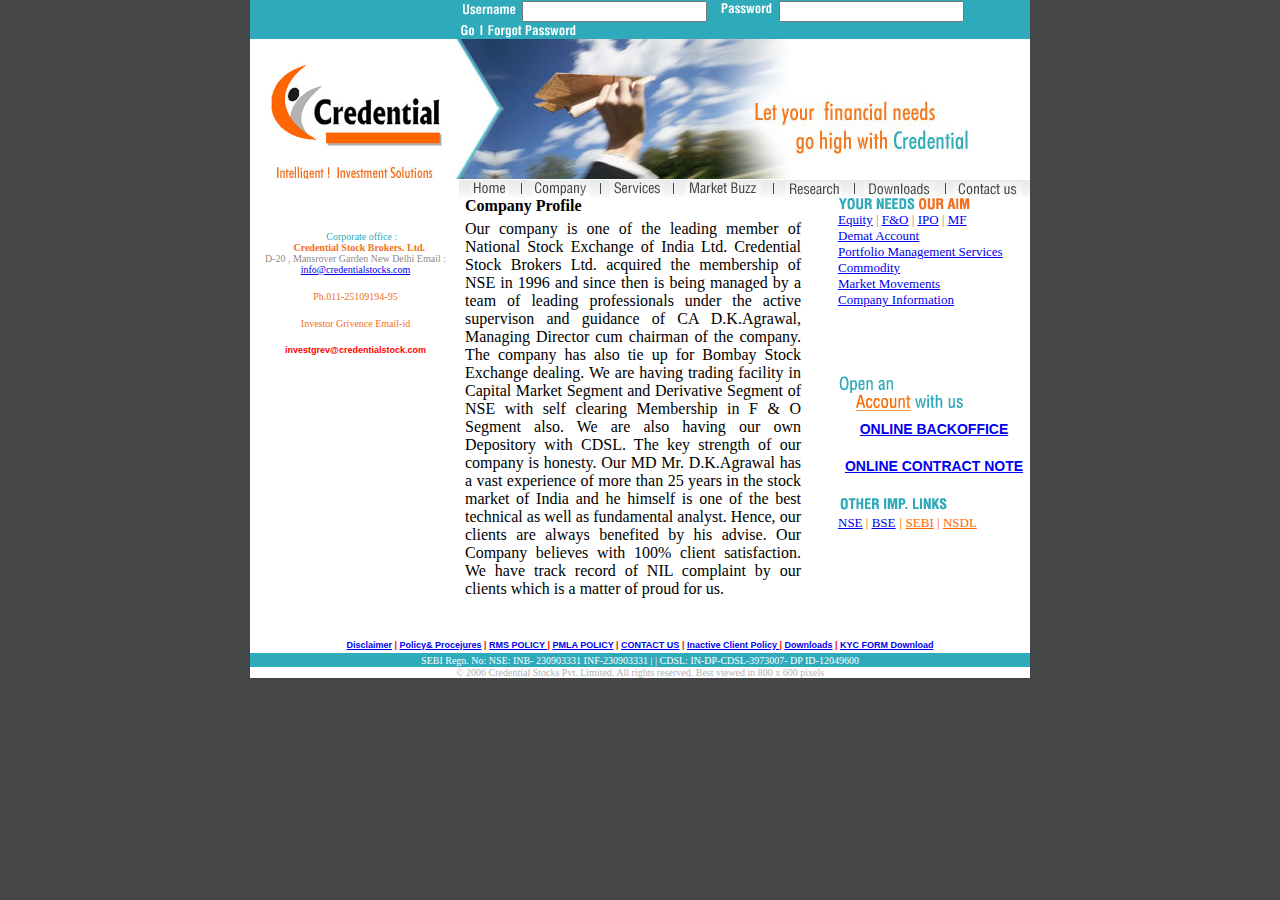
==== index.html @ 5ee82a88 "Adding WebSite Data" ====
<!DOCTYPE HTML PUBLIC "-//W3C//DTD HTML 4.01 Transitional//EN">
<html>
<head>
<title>Welcome to Credential Stock Brokers  Ltd.</title>
<meta http-equiv="Content-Type" content="text/html; charset=ISO-8859-1">
<link rel="stylesheet" href="/style" type="text/css">
<script language="JavaScript">
<!--
function MM_preloadImages() { //v3.0
  var d=document; if(d.images){ if(!d.MM_p) d.MM_p=new Array();
    var i,j=d.MM_p.length,a=MM_preloadImages.arguments; for(i=0; i<a.length; i++)
    if (a[i].indexOf("#")!=0){ d.MM_p[j]=new Image; d.MM_p[j++].src=a[i];}}
}

function MM_swapImgRestore() { //v3.0
  var i,x,a=document.MM_sr; for(i=0;a&&i<a.length&&(x=a[i])&&x.oSrc;i++) x.src=x.oSrc;
}

function MM_swapImage() { //v3.0
  var i,j=0,x,a=MM_swapImage.arguments; document.MM_sr=new Array; for(i=0;i<(a.length-2);i+=3)
   if ((x=MM_findObj(a[i]))!=null){document.MM_sr[j++]=x; if(!x.oSrc) x.oSrc=x.src; x.src=a[i+2];}
}

function MM_findObj(n, d) { //v4.01
  var p,i,x;  if(!d) d=document; if((p=n.indexOf("?"))>0&&parent.frames.length) {
    d=parent.frames[n.substring(p+1)].document; n=n.substring(0,p);}
  if(!(x=d[n])&&d.all) x=d.all[n]; for (i=0;!x&&i<d.forms.length;i++) x=d.forms[i][n];
  for(i=0;!x&&d.layers&&i<d.layers.length;i++) x=MM_findObj(n,d.layers[i].document);
  if(!x && d.getElementById) x=d.getElementById(n); return x;
}
//-->
</script>
<style type="text/css">
<!--
.style2 {
	font-family: Arial, Helvetica, sans-serif;
	font-size: 9px;
	font-weight: bold;
	color: #FF0000;
}
.style5 {font-family: Arial, Helvetica, sans-serif; font-size: 14px; font-weight: bold; color: #FF0000; }
-->
</style>
</head>

<body bgcolor="#454747" topmargin="0" leftmargin="0" rightmargin="0" bottommargin="0" onLoad="MM_preloadImages('/images/home_2.gif','/images/company_2.gif','/images/services_2.gif','/images/market_2.gif','/images/research_2.gif','/images/downloads_2.gif','/images/contact_2.gif')"><table width="780" align="center" border="0" cellpadding="0" cellspacing="0">
  <tbody><tr>
    <td>
      <form name="form1" method="post" action="">
      </form>
      <table width="780" bgcolor="2FAABA" border="0" cellpadding="0" cellspacing="0">
        <tbody><tr>
          <td width="210">&nbsp;</td>
          <td width="570" bgcolor="2FAABA"> <img src="/images/username.gif" height="15" width="58">
<input name="textfield" class="textbox" type="text">
            &nbsp;&nbsp;<img src="/images/password.gif" height="16" width="56"> 
            <input name="textfield2" class="textbox" type="text">
            &nbsp; <img src="/images/forgotpass.gif" usemap="#Map" height="17" width="118" border="0"></td>
        </tr>
      </tbody></table>
    </td>
  </tr>
</tbody></table>
<table width="780" align="center" border="0" cellpadding="0" cellspacing="0">
  <tbody><tr>
    <td>
      <div align="center"><img src="/images/banner.jpg" height="140" width="780"></div>
    </td>
  </tr>
</tbody></table>
<table width="780" align="center" bgcolor="#FFFFFF" border="0" cellpadding="0" cellspacing="0">
  <tbody><tr>
    <td width="209" bgcolor="#FFFFFF">&nbsp;</td>
    <td width="571">
      <table width="571" background="/images/but_gra.gif" border="0" cellpadding="0" cellspacing="0">
        <tbody><tr>
          <td width="62"> 
            <div align="center"><img src="/images/home_1.gif" name="Image1" onmouseout="MM_swapImgRestore()" onmouseover="MM_swapImage('Image1','','/images/home_2.gif',1)" usemap="#Image1Map" height="17" width="38" border="0"></div>
          </td>
          <td width="1"> 
            <div align="center"><img src="/images/divider.gif" height="15" width="1"></div>
          </td>
          <td width="77"> 
            <div align="center"><img src="/images/company_1.gif" name="Image2" onmouseout="MM_swapImgRestore()" onmouseover="MM_swapImage('Image2','','/images/company_2.gif',1)" usemap="#Image2Map" height="17" width="58" border="0"></div>
          </td>
          <td width="1"> 
            <div align="center"><img src="/images/divider.gif" height="15" width="1"></div>
          </td>
          <td width="72"> 
            <div align="center"><img src="/images/services_1.gif" name="Image3" onmouseout="MM_swapImgRestore()" onmouseover="MM_swapImage('Image3','','/images/services_2.gif',1)" usemap="#Image3Map" height="17" width="54" border="0"></div>
          </td>
          <td width="1"> 
            <div align="center"><img src="/images/divider.gif" height="15" width="1"></div>
          </td>
          <td width="98"> 
            <div align="center"><img src="/images/market_1.gif" name="Image4" onmouseout="MM_swapImgRestore()" onmouseover="MM_swapImage('Image4','','/images/market_2.gif',1)" usemap="#Image4Map" height="17" width="76" border="0"></div>
          </td>
          <td width="1">
            <div align="center"><img src="/images/divider.gif" height="15" width="1"></div>
          </td>
          <td width="80"> 
            <div align="center"><img src="/images/research_1.gif" name="Image5" onmouseout="MM_swapImgRestore()" onmouseover="MM_swapImage('Image5','','/images/research_2.gif',1)" usemap="#Image5Map" height="15" width="58" border="0"></div>
          </td>
          <td width="1"> 
            <div align="center"><img src="/images/divider.gif" height="15" width="1"></div>
          </td>
          <td width="89"> 
            <div align="center"><img src="/images/downloads_1.gif" name="Image6" onmouseout="MM_swapImgRestore()" onmouseover="MM_swapImage('Image6','','/images/downloads_2.gif',1)" usemap="#Image6Map" height="15" width="71" border="0"></div>
          </td>
          <td width="1"> 
            <div align="center"><img src="/images/divider.gif" height="15" width="1"></div>
          </td>
          <td width="84"> 
            <div align="center"><img src="/images/contact_1.gif" name="Image7" onmouseout="MM_swapImgRestore()" onmouseover="MM_swapImage('Image7','','/images/contact_2.gif',1)" usemap="#Image7Map" height="15" width="67" border="0"></div>
          </td>
        </tr>
      </tbody></table>
    </td>
  </tr>
</tbody></table>
<table width="780" align="center" border="0" cellpadding="0" cellspacing="0">
  <tbody><tr>
    <td>
      <table width="100%" bgcolor="#FFFFFF" border="0" cellpadding="0" cellspacing="0">
        <tbody><tr> 
          <td height="334" valign="top" width="211" align="left"> 
            <table width="100%" border="0" cellpadding="0" cellspacing="0">
              <tbody><tr> 
                <td valign="top">&nbsp;</td>
              </tr>
            </tbody></table>
            <p align="center"><font face="Verdana" size="1" color="#2FAABA"><span class="font">              &nbsp;&nbsp;
              &nbsp;&nbsp;Corporate office :</span></font><span class="font"><font face="Verdana" size="1" color="#000000"><br>
              <font color="#F36F20"><strong>&nbsp;&nbsp;&nbsp;Credential Stock 
              Brokers. Ltd.</strong></font><br>
            <font color="#8F8B87">D-20 , Mansrover Garden New Delhi </font></font></span><font face="Verdana" size="1" color="#8F8B87">Email 
                  :</font><font face="Verdana" size="1"> <font color="#F36F20"><a href="mailto:info@credentialstocks.com" class="email">info@credentialstocks.com</a></font></font></p>
            <p align="center"><font face="Verdana" size="1" color="#F36F20">Ph.011-25109194-95</font></p>
            <p align="center"><font face="Verdana" size="1" color="#F36F20">Investor Grivence Email-id</font></p>
             <p class="style2" align="center">investgrev@credentialstock.com 
             </p>
             <p align="center">&nbsp;</p></td>
          <td valign="top" align="center"> 
            <table height="439" width="100%" border="0" cellpadding="0" cellspacing="0">
              <tbody><tr> 
                <td rowspan="3" height="71" valign="top" align="left">&nbsp;</td>
                <td height="19" valign="top" align="left"><strong>Company Profile </strong></td>
              </tr>
              <tr>
                <td class="distance2" height="2" valign="top"></td>
              </tr>
              <tr> 
                <td height="51" valign="top"> 
                  <div align="justify"> 
                    <p>Our company is one of the leading member of National Stock Exchange of India Ltd. Credential Stock Brokers Ltd. acquired the membership of NSE in 1996 and since then is being managed by a team of leading professionals under the active supervison and guidance of CA D.K.Agrawal, Managing Director cum chairman of the company. The company has also tie up for Bombay Stock Exchange dealing. We are having trading facility in Capital Market Segment and Derivative Segment of NSE with self clearing Membership in F &amp; O Segment also. We are also having our own Depository with CDSL. The key strength of our company is honesty. Our MD Mr. D.K.Agrawal has a vast experience of more than 25 years in the stock market of India and he himself is one of the best technical as well as fundamental analyst. Hence, our clients are always benefited by his advise. Our Company believes with 100% client satisfaction. We have track record of NIL complaint by our clients which is a matter of proud for us. </p>
                  </div>
                </td>
              </tr>
          </tbody></table></td>
          <td valign="top" width="37"> 
            <div align="center"><img src="../../Images/Line_2.jpg" height="325" width="7"></div>
          </td>
          <td valign="top" width="192"> 
            <table height="334" width="100%" border="0" cellpadding="0" cellspacing="0">
              <tbody><tr> 
                <td height="15" valign="top" width="218" align="left"><img src="/images/yourneeds.gif" height="13" width="133"></td>
              </tr>
              <tr> 
                <td valign="top" width="205"><u><font face="Verdana" size="2" color="#8F8B87"><u class="butlinks"><a href="#" class="butlinks">Equity</a></u></font></u><font face="Verdana" size="2" color="#8F8B87"> 
                  | <u class="butlinks"><a href="#" class="butlinks">F&amp;O</a></u> 
                  | <u><span class="butlinks"><a href="#" class="butlinks">IPO</a></span></u> 
                  | <u class="butlinks"><a href="#" class="butlinks">MF</a></u></font><span class="butlinks"><font face="Verdana" size="2" color="#8F8B87"><u> 
                  <br>
                  </u><u class="butlinks"><a href="#" class="butlinks">Demat Account 
                  </a></u><u><br>
                  </u><u class="butlinks"><a href="#" class="butlinks">Portfolio 
                  Management Services</a></u><u> <br>
                  </u></font></span><font face="Verdana" size="2" color="#8F8B87"><u><span class="butlinks"><a href="#" class="butlinks">Commodity</a><br>
                  <a href="#" class="butlinks">Market Movements</a><br>
                  <a href="#" class="butlinks">Company Information</a></span></u></font></td>
              </tr>
              <tr> 
                <td height="90" width="218"> 
                  <p>&nbsp;</p>
                  <p><img src="/images/openaccount%20%282%29.gif" usemap="#Map2" height="37" width="126" border="0"></p>
                </td>
              </tr>
              <tr> 
                <td height="74" valign="top" width="218"><h1 align="center"><span class="style5"><a href="http://122.160.76.79:8088/CAP/index.jsp">ONLINE BACKOFFICE </a></span></h1>
                <p align="center"><span class="style5"><a href="http://122.160.76.79:8088/CONT/index.jsp">ONLINE CONTRACT NOTE </a></span></p></td>
              </tr>
              <tr> 
                <td height="14" valign="bottom" width="218" align="left"> 
                  <p><img src="/images/implinks.gif" height="16" width="111"></p>
                </td>
              </tr>
              <tr> 
                <td height="20" valign="bottom" width="218" align="left"> 
                  <p><font face="Verdana" size="2" color="#F36F20"><u><font color="#FF6600"><span class="butlinksred"><a href="http://www.nseindia.com" class="butlinksred">NSE</a></span></font></u><font color="#FF6600"> 
                    | </font><span class="butlinksred"><font color="#FF6600"><u><a href="http://www.bseindia.com" class="butlinksred">BSE</a></u></font></span><font color="#FF6600"> 
                    <em>|</em> </font><span class="butlinksred"><font color="#FF6600"><u>SEBI</u></font></span><font color="#FF6600"> 
                    |&nbsp;</font><span class="butlinksred"><font color="#FF6600"><u>NSDL</u></font></span></font></p>
                </td>
              </tr>
            </tbody></table>
          </td>
        </tr>
      </tbody></table>
    </td>
  </tr>
</tbody></table>
<table width="780" align="center" border="0" cellpadding="0" cellspacing="0">
  <tbody><tr>
    <td class="style2" height="17" valign="middle" align="center" bgcolor="#FFFFFF"><a href="Disclamer.html">Disclaimer</a> | <a href="DD.html">Policy&amp; Procejures</a> | <a href="rms.html">RMS POLICY </a>| <a href="pmla.html">PMLA POLICY</a> | <a href="index-3.html">CONTACT US</a> | <a href="icl.html">Inactive Client Policy </a>| <a href="downloads.html">Downloads</a> | <a href="kyc.pdf">KYC FORM Download <br></a></td>
  </tr>
  <tr> 
    <td height="14" valign="middle" align="center" bgcolor="#2FAABA"><font face="Verdana" size="1" color="#FFFFFF">SEBI 
      Regn. No: NSE: INB- 230903331 INF-230903331 | | CDSL: IN-DP-CDSL-3973007- DP ID-12049600<br></font></td>
  </tr>
  <tr> 
    <td align="center" bgcolor="#FFFFFF"><font face="Verdana" size="1" color="#B2B3B4">� 
      2006 Cre<font color="#B1B1B1">denti</font>al Stocks Pvt. Limited. All rights 
      reserved. Best viewed in 800 x 600 pixels</font></td>
  </tr>
</tbody></table>
<map name="Map">
  <area shape="rect" coords="0,3,15,19" href="#">
  <area shape="rect" coords="29,1,117,15" href="#">
</map>
<map name="Map2">
  <area shape="rect" coords="1,1,127,42" href="#">
</map>
<map name="Image1Map">
  <area shape="rect" coords="2,0,41,14" href="/index.htm">
</map>
<map name="Image2Map">
  <area shape="rect" coords="47,13,50,14" href="#">
  <area shape="rect" coords="2,1,61,15" href="#">
</map>
<map name="Image3Map">
  <area shape="rect" coords="2,1,60,15" href="#">
</map>
<map name="Image4Map">
  <area shape="rect" coords="2,-1,77,15" href="#">
</map>
<map name="Image5Map">
  <area shape="rect" coords="2,0,73,18" href="#">
</map>
<map name="Image6Map">
  <area shape="rect" coords="1,1,101,22" href="#">
</map>
<map name="Image7Map">
  <area shape="rect" coords="1,1,91,37" href="/contactus.htm">
</map>
</body>
</html>
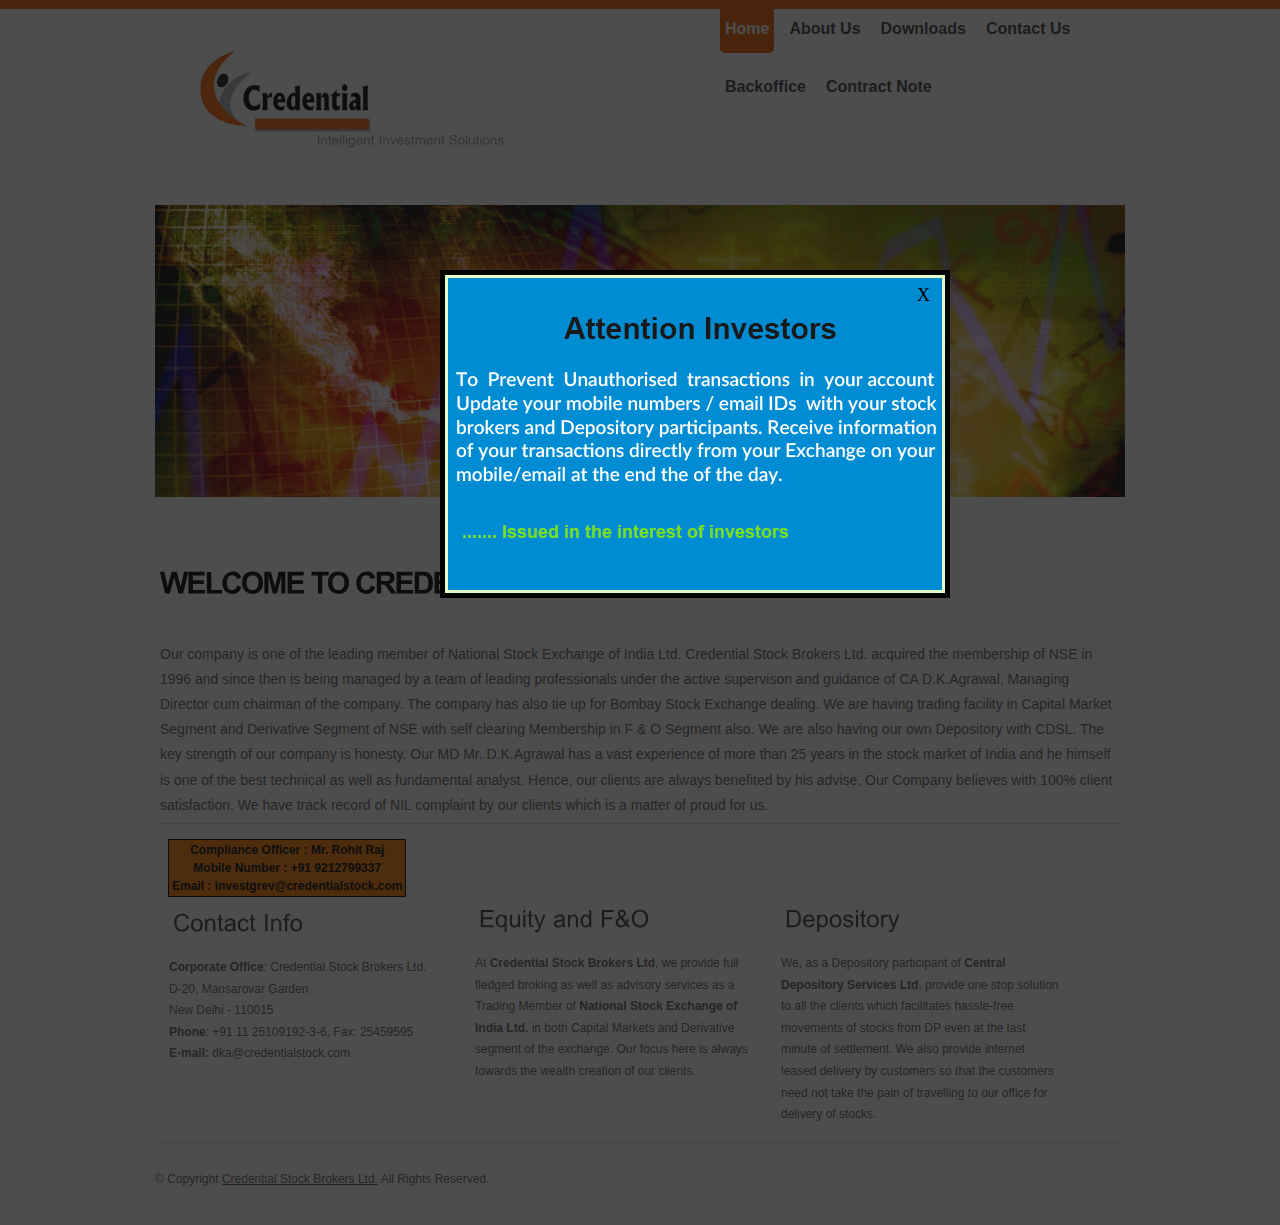
==== commit 17e43f10: "New website deployed" ====
--- a/index.html
+++ b/index.html
@@ -1,256 +1,123 @@
-<!DOCTYPE HTML PUBLIC "-//W3C//DTD HTML 4.01 Transitional//EN">
-<html>
+<!DOCTYPE html PUBLIC "-//W3C//DTD XHTML 1.0 Transitional//EN" "http://www.w3.org/TR/xhtml1/DTD/xhtml1-transitional.dtd">
+<html xmlns="http://www.w3.org/1999/xhtml">
 <head>
-<title>Welcome to Credential Stock Brokers  Ltd.</title>
-<meta http-equiv="Content-Type" content="text/html; charset=ISO-8859-1">
-<link rel="stylesheet" href="/style" type="text/css">
-<script language="JavaScript">
-<!--
-function MM_preloadImages() { //v3.0
-  var d=document; if(d.images){ if(!d.MM_p) d.MM_p=new Array();
-    var i,j=d.MM_p.length,a=MM_preloadImages.arguments; for(i=0; i<a.length; i++)
-    if (a[i].indexOf("#")!=0){ d.MM_p[j]=new Image; d.MM_p[j++].src=a[i];}}
-}
+<title>Credential Stock Brokers</title>
+<meta http-equiv="content-type" content="text/html; charset=utf-8" />
+<link href="style.css" rel="stylesheet" type="text/css" />
+<script type="text/javascript" src="js/cufon-yui.js"></script>
+<script type="text/javascript" src="js/arial.js"></script>
+<script type="text/javascript" src="js/cuf_run.js"></script>
+<script type="text/javascript" src="js/pop.js"></script>
+</head>
+<body onload="popup('ppDivision');">
+<div id="blanket" style="display:none;"></div>
+<div id="ppDivision" style="display:none;">
+  <a href="#" onclick="popup('ppDivision')" >X</a>
+</div>
+<div class="main">
+  <div class="header">
+    <div class="header_resize">
+      <div class="logo">
+        <span> </span>
+        <h1><img src="images/rsz_banner.jpg"><small>Intelligent Investment Solutions</small></h1>
+  <!--      <h1><a href="index.html"><span>Orange</span>Focus <small>put your slogan here</small></a></h1> -->
+      </div>
+      <div class="menu">
+        <ul>
+          <li><a href="index.html" class="active"><span>Home</span></a></li>
+          <li><a href="AboutUs.html"><span>About Us</span></a></li>
+          <li><a href="Downloads.html"><span>Downloads</span></a></li>
+          <li><a href="ContactUs.html"><span>Contact Us</span></a></li>
+          <li><a href="http://122.160.76.79:8088/CAP/index.jsp"><span>Backoffice</span></a></li>
+          <li><a href="http://122.160.76.79:8088/CONT/index.jsp"><span>Contract Note</span></a></li>
 
-function MM_swapImgRestore() { //v3.0
-  var i,x,a=document.MM_sr; for(i=0;a&&i<a.length&&(x=a[i])&&x.oSrc;i++) x.src=x.oSrc;
-}
+        </ul>
+      </div>
+      <div class="clr"></div>
+    </div>
 
-function MM_swapImage() { //v3.0
-  var i,j=0,x,a=MM_swapImage.arguments; document.MM_sr=new Array; for(i=0;i<(a.length-2);i+=3)
-   if ((x=MM_findObj(a[i]))!=null){document.MM_sr[j++]=x; if(!x.oSrc) x.oSrc=x.src; x.src=a[i+2];}
-}
+    <div class="headert_text_resize">
+      <div class="textarea">
+        
+      </div>
+      <div class="clr"></div>
+    </div>
+    <div class="clr"></div>
+  </div>
+  <div class="body">
+    <div class="body_resize">
+      <div >
+        <h1>Welcome to Credential Stock Brokers Ltd.<br /></h1>
+        <br/>
+        <p>Our company is one of the leading member of National Stock Exchange of India Ltd. Credential Stock Brokers Ltd. acquired the membership of NSE in 1996 and since then is being managed by a team of leading professionals under the active supervison and guidance of CA D.K.Agrawal, Managing Director cum chairman of the company. The company has also tie up for Bombay Stock Exchange dealing. We are having trading facility in Capital Market Segment and Derivative Segment of NSE with self clearing Membership in F &amp; O Segment also. We are also having our own Depository with CDSL. The key strength of our company is honesty. Our MD Mr. D.K.Agrawal has a vast experience of more than 25 years in the stock market of India and he himself is one of the best technical as well as fundamental analyst. Hence, our clients are always benefited by his advise. Our Company believes with 100% client satisfaction. We have track record of NIL complaint by our clients which is a matter of proud for us. 
+        </p>
+      </div>
+     <!-- <div class="right">
+        <h2>Sidebar Menu</h2>
+        <ul>
+          <li><a href="#">Home</a></li>
+          <li><a href="#">TemplateInfo</a></li>
+          <li><a href="#">Style Demo</a></li>
+          <li><a href="#">Blog</a></li>
+          <li><a href="#">Archives</a></li>
+        </ul>
+      </div>-->
+      <div class="clr"></div>
+    </div>
+  </div>
+  <div class="FBG">
+    <div class="FBG_resize">
+      <div class="blok">
+        <div class="clr"></div>
+        <table bgcolor="#FF8000" rowspacing="0">
+          <tbody>
+            <tr><td bgcolor="#FF8000"> Compliance Officer : <b>Mr. Rohit Raj</b> </td></tr>
+            <tr><td bgcolor="#FF8000"> Mobile Number : +91 9212799337 </td></tr>
+            <tr><td bgcolor="#FF8000"> Email : investgrev@credentialstock.com </td></tr>
+          </tbody>
+        </table>
 
-function MM_findObj(n, d) { //v4.01
-  var p,i,x;  if(!d) d=document; if((p=n.indexOf("?"))>0&&parent.frames.length) {
-    d=parent.frames[n.substring(p+1)].document; n=n.substring(0,p);}
-  if(!(x=d[n])&&d.all) x=d.all[n]; for (i=0;!x&&i<d.forms.length;i++) x=d.forms[i][n];
-  for(i=0;!x&&d.layers&&i<d.layers.length;i++) x=MM_findObj(n,d.layers[i].document);
-  if(!x && d.getElementById) x=d.getElementById(n); return x;
-}
-//-->
-</script>
-<style type="text/css">
-<!--
-.style2 {
-	font-family: Arial, Helvetica, sans-serif;
-	font-size: 9px;
-	font-weight: bold;
-	color: #FF0000;
-}
-.style5 {font-family: Arial, Helvetica, sans-serif; font-size: 14px; font-weight: bold; color: #FF0000; }
--->
-</style>
-</head>
+        <h2>Contact Info </h2>
+          <p>
+          <strong>Corporate Office</strong>: Credential Stock Brokers Ltd.<br/>
+          D-20, Mansarovar Garden<br />
+          New Delhi - 110015<br />
+          <strong>Phone</strong>: +91 11 25109192-3-6, Fax: 25459595<br />
+          <strong>E-mail:</strong> dka@credentialstock.com<br />
+          </p>
+      </div>
+      <div class="blok">
+        <br/><br/><br/>
+        <h2><span>Equity and F&ampO</span></h2><p>
+        At <b>Credential Stock Brokers Ltd</b>, we provide full fledged broking as well as advisory services as a Trading Member of <b>National Stock Exchange of India Ltd.</b> in both Capital Markets and Derivative segment of the exchange. Our focus here is  always towards the wealth creation of our clients.</p>
+        <!-- <p>Lorem ipsum dolor Lorem ipsum dolor sit amet, consectetuer adipiscing elit. Donec libero. Suspendisse bibendum. Cras id urna. Morbi tincidunt, orci ac convallis aliquam, lectus turpis varius lorem, eu posuere nunc justo tempus leo. <br />
+          Donec mattis, purus nec placerat bibendum, dui pede condimentum odio, ac blandit ante orci ut diam.</p>
+        <ul>
+          <li><a href="#">• consequat molestie</a></li>
+          <li><a href="#">• sem justo</a></li>
+          <li><a href="#">• semper</a></li>
+          <li><a href="#">• magna sed purus</a></li>
+        </ul>
+      -->
+      </div>
 
-<body bgcolor="#454747" topmargin="0" leftmargin="0" rightmargin="0" bottommargin="0" onLoad="MM_preloadImages('/images/home_2.gif','/images/company_2.gif','/images/services_2.gif','/images/market_2.gif','/images/research_2.gif','/images/downloads_2.gif','/images/contact_2.gif')"><table width="780" align="center" border="0" cellpadding="0" cellspacing="0">
-  <tbody><tr>
-    <td>
-      <form name="form1" method="post" action="">
-      </form>
-      <table width="780" bgcolor="2FAABA" border="0" cellpadding="0" cellspacing="0">
-        <tbody><tr>
-          <td width="210">&nbsp;</td>
-          <td width="570" bgcolor="2FAABA"> <img src="/images/username.gif" height="15" width="58">
-<input name="textfield" class="textbox" type="text">
-            &nbsp;&nbsp;<img src="/images/password.gif" height="16" width="56"> 
-            <input name="textfield2" class="textbox" type="text">
-            &nbsp; <img src="/images/forgotpass.gif" usemap="#Map" height="17" width="118" border="0"></td>
-        </tr>
-      </tbody></table>
-    </td>
-  </tr>
-</tbody></table>
-<table width="780" align="center" border="0" cellpadding="0" cellspacing="0">
-  <tbody><tr>
-    <td>
-      <div align="center"><img src="/images/banner.jpg" height="140" width="780"></div>
-    </td>
-  </tr>
-</tbody></table>
-<table width="780" align="center" bgcolor="#FFFFFF" border="0" cellpadding="0" cellspacing="0">
-  <tbody><tr>
-    <td width="209" bgcolor="#FFFFFF">&nbsp;</td>
-    <td width="571">
-      <table width="571" background="/images/but_gra.gif" border="0" cellpadding="0" cellspacing="0">
-        <tbody><tr>
-          <td width="62"> 
-            <div align="center"><img src="/images/home_1.gif" name="Image1" onmouseout="MM_swapImgRestore()" onmouseover="MM_swapImage('Image1','','/images/home_2.gif',1)" usemap="#Image1Map" height="17" width="38" border="0"></div>
-          </td>
-          <td width="1"> 
-            <div align="center"><img src="/images/divider.gif" height="15" width="1"></div>
-          </td>
-          <td width="77"> 
-            <div align="center"><img src="/images/company_1.gif" name="Image2" onmouseout="MM_swapImgRestore()" onmouseover="MM_swapImage('Image2','','/images/company_2.gif',1)" usemap="#Image2Map" height="17" width="58" border="0"></div>
-          </td>
-          <td width="1"> 
-            <div align="center"><img src="/images/divider.gif" height="15" width="1"></div>
-          </td>
-          <td width="72"> 
-            <div align="center"><img src="/images/services_1.gif" name="Image3" onmouseout="MM_swapImgRestore()" onmouseover="MM_swapImage('Image3','','/images/services_2.gif',1)" usemap="#Image3Map" height="17" width="54" border="0"></div>
-          </td>
-          <td width="1"> 
-            <div align="center"><img src="/images/divider.gif" height="15" width="1"></div>
-          </td>
-          <td width="98"> 
-            <div align="center"><img src="/images/market_1.gif" name="Image4" onmouseout="MM_swapImgRestore()" onmouseover="MM_swapImage('Image4','','/images/market_2.gif',1)" usemap="#Image4Map" height="17" width="76" border="0"></div>
-          </td>
-          <td width="1">
-            <div align="center"><img src="/images/divider.gif" height="15" width="1"></div>
-          </td>
-          <td width="80"> 
-            <div align="center"><img src="/images/research_1.gif" name="Image5" onmouseout="MM_swapImgRestore()" onmouseover="MM_swapImage('Image5','','/images/research_2.gif',1)" usemap="#Image5Map" height="15" width="58" border="0"></div>
-          </td>
-          <td width="1"> 
-            <div align="center"><img src="/images/divider.gif" height="15" width="1"></div>
-          </td>
-          <td width="89"> 
-            <div align="center"><img src="/images/downloads_1.gif" name="Image6" onmouseout="MM_swapImgRestore()" onmouseover="MM_swapImage('Image6','','/images/downloads_2.gif',1)" usemap="#Image6Map" height="15" width="71" border="0"></div>
-          </td>
-          <td width="1"> 
-            <div align="center"><img src="/images/divider.gif" height="15" width="1"></div>
-          </td>
-          <td width="84"> 
-            <div align="center"><img src="/images/contact_1.gif" name="Image7" onmouseout="MM_swapImgRestore()" onmouseover="MM_swapImage('Image7','','/images/contact_2.gif',1)" usemap="#Image7Map" height="15" width="67" border="0"></div>
-          </td>
-        </tr>
-      </tbody></table>
-    </td>
-  </tr>
-</tbody></table>
-<table width="780" align="center" border="0" cellpadding="0" cellspacing="0">
-  <tbody><tr>
-    <td>
-      <table width="100%" bgcolor="#FFFFFF" border="0" cellpadding="0" cellspacing="0">
-        <tbody><tr> 
-          <td height="334" valign="top" width="211" align="left"> 
-            <table width="100%" border="0" cellpadding="0" cellspacing="0">
-              <tbody><tr> 
-                <td valign="top">&nbsp;</td>
-              </tr>
-            </tbody></table>
-            <p align="center"><font face="Verdana" size="1" color="#2FAABA"><span class="font">              &nbsp;&nbsp;
-              &nbsp;&nbsp;Corporate office :</span></font><span class="font"><font face="Verdana" size="1" color="#000000"><br>
-              <font color="#F36F20"><strong>&nbsp;&nbsp;&nbsp;Credential Stock 
-              Brokers. Ltd.</strong></font><br>
-            <font color="#8F8B87">D-20 , Mansrover Garden New Delhi </font></font></span><font face="Verdana" size="1" color="#8F8B87">Email 
-                  :</font><font face="Verdana" size="1"> <font color="#F36F20"><a href="mailto:info@credentialstocks.com" class="email">info@credentialstocks.com</a></font></font></p>
-            <p align="center"><font face="Verdana" size="1" color="#F36F20">Ph.011-25109194-95</font></p>
-            <p align="center"><font face="Verdana" size="1" color="#F36F20">Investor Grivence Email-id</font></p>
-             <p class="style2" align="center">investgrev@credentialstock.com 
-             </p>
-             <p align="center">&nbsp;</p></td>
-          <td valign="top" align="center"> 
-            <table height="439" width="100%" border="0" cellpadding="0" cellspacing="0">
-              <tbody><tr> 
-                <td rowspan="3" height="71" valign="top" align="left">&nbsp;</td>
-                <td height="19" valign="top" align="left"><strong>Company Profile </strong></td>
-              </tr>
-              <tr>
-                <td class="distance2" height="2" valign="top"></td>
-              </tr>
-              <tr> 
-                <td height="51" valign="top"> 
-                  <div align="justify"> 
-                    <p>Our company is one of the leading member of National Stock Exchange of India Ltd. Credential Stock Brokers Ltd. acquired the membership of NSE in 1996 and since then is being managed by a team of leading professionals under the active supervison and guidance of CA D.K.Agrawal, Managing Director cum chairman of the company. The company has also tie up for Bombay Stock Exchange dealing. We are having trading facility in Capital Market Segment and Derivative Segment of NSE with self clearing Membership in F &amp; O Segment also. We are also having our own Depository with CDSL. The key strength of our company is honesty. Our MD Mr. D.K.Agrawal has a vast experience of more than 25 years in the stock market of India and he himself is one of the best technical as well as fundamental analyst. Hence, our clients are always benefited by his advise. Our Company believes with 100% client satisfaction. We have track record of NIL complaint by our clients which is a matter of proud for us. </p>
-                  </div>
-                </td>
-              </tr>
-          </tbody></table></td>
-          <td valign="top" width="37"> 
-            <div align="center"><img src="../../Images/Line_2.jpg" height="325" width="7"></div>
-          </td>
-          <td valign="top" width="192"> 
-            <table height="334" width="100%" border="0" cellpadding="0" cellspacing="0">
-              <tbody><tr> 
-                <td height="15" valign="top" width="218" align="left"><img src="/images/yourneeds.gif" height="13" width="133"></td>
-              </tr>
-              <tr> 
-                <td valign="top" width="205"><u><font face="Verdana" size="2" color="#8F8B87"><u class="butlinks"><a href="#" class="butlinks">Equity</a></u></font></u><font face="Verdana" size="2" color="#8F8B87"> 
-                  | <u class="butlinks"><a href="#" class="butlinks">F&amp;O</a></u> 
-                  | <u><span class="butlinks"><a href="#" class="butlinks">IPO</a></span></u> 
-                  | <u class="butlinks"><a href="#" class="butlinks">MF</a></u></font><span class="butlinks"><font face="Verdana" size="2" color="#8F8B87"><u> 
-                  <br>
-                  </u><u class="butlinks"><a href="#" class="butlinks">Demat Account 
-                  </a></u><u><br>
-                  </u><u class="butlinks"><a href="#" class="butlinks">Portfolio 
-                  Management Services</a></u><u> <br>
-                  </u></font></span><font face="Verdana" size="2" color="#8F8B87"><u><span class="butlinks"><a href="#" class="butlinks">Commodity</a><br>
-                  <a href="#" class="butlinks">Market Movements</a><br>
-                  <a href="#" class="butlinks">Company Information</a></span></u></font></td>
-              </tr>
-              <tr> 
-                <td height="90" width="218"> 
-                  <p>&nbsp;</p>
-                  <p><img src="/images/openaccount%20%282%29.gif" usemap="#Map2" height="37" width="126" border="0"></p>
-                </td>
-              </tr>
-              <tr> 
-                <td height="74" valign="top" width="218"><h1 align="center"><span class="style5"><a href="http://122.160.76.79:8088/CAP/index.jsp">ONLINE BACKOFFICE </a></span></h1>
-                <p align="center"><span class="style5"><a href="http://122.160.76.79:8088/CONT/index.jsp">ONLINE CONTRACT NOTE </a></span></p></td>
-              </tr>
-              <tr> 
-                <td height="14" valign="bottom" width="218" align="left"> 
-                  <p><img src="/images/implinks.gif" height="16" width="111"></p>
-                </td>
-              </tr>
-              <tr> 
-                <td height="20" valign="bottom" width="218" align="left"> 
-                  <p><font face="Verdana" size="2" color="#F36F20"><u><font color="#FF6600"><span class="butlinksred"><a href="http://www.nseindia.com" class="butlinksred">NSE</a></span></font></u><font color="#FF6600"> 
-                    | </font><span class="butlinksred"><font color="#FF6600"><u><a href="http://www.bseindia.com" class="butlinksred">BSE</a></u></font></span><font color="#FF6600"> 
-                    <em>|</em> </font><span class="butlinksred"><font color="#FF6600"><u>SEBI</u></font></span><font color="#FF6600"> 
-                    |&nbsp;</font><span class="butlinksred"><font color="#FF6600"><u>NSDL</u></font></span></font></p>
-                </td>
-              </tr>
-            </tbody></table>
-          </td>
-        </tr>
-      </tbody></table>
-    </td>
-  </tr>
-</tbody></table>
-<table width="780" align="center" border="0" cellpadding="0" cellspacing="0">
-  <tbody><tr>
-    <td class="style2" height="17" valign="middle" align="center" bgcolor="#FFFFFF"><a href="Disclamer.html">Disclaimer</a> | <a href="DD.html">Policy&amp; Procejures</a> | <a href="rms.html">RMS POLICY </a>| <a href="pmla.html">PMLA POLICY</a> | <a href="index-3.html">CONTACT US</a> | <a href="icl.html">Inactive Client Policy </a>| <a href="downloads.html">Downloads</a> | <a href="kyc.pdf">KYC FORM Download <br></a></td>
-  </tr>
-  <tr> 
-    <td height="14" valign="middle" align="center" bgcolor="#2FAABA"><font face="Verdana" size="1" color="#FFFFFF">SEBI 
-      Regn. No: NSE: INB- 230903331 INF-230903331 | | CDSL: IN-DP-CDSL-3973007- DP ID-12049600<br></font></td>
-  </tr>
-  <tr> 
-    <td align="center" bgcolor="#FFFFFF"><font face="Verdana" size="1" color="#B2B3B4">� 
-      2006 Cre<font color="#B1B1B1">denti</font>al Stocks Pvt. Limited. All rights 
-      reserved. Best viewed in 800 x 600 pixels</font></td>
-  </tr>
-</tbody></table>
-<map name="Map">
-  <area shape="rect" coords="0,3,15,19" href="#">
-  <area shape="rect" coords="29,1,117,15" href="#">
-</map>
-<map name="Map2">
-  <area shape="rect" coords="1,1,127,42" href="#">
-</map>
-<map name="Image1Map">
-  <area shape="rect" coords="2,0,41,14" href="/index.htm">
-</map>
-<map name="Image2Map">
-  <area shape="rect" coords="47,13,50,14" href="#">
-  <area shape="rect" coords="2,1,61,15" href="#">
-</map>
-<map name="Image3Map">
-  <area shape="rect" coords="2,1,60,15" href="#">
-</map>
-<map name="Image4Map">
-  <area shape="rect" coords="2,-1,77,15" href="#">
-</map>
-<map name="Image5Map">
-  <area shape="rect" coords="2,0,73,18" href="#">
-</map>
-<map name="Image6Map">
-  <area shape="rect" coords="1,1,101,22" href="#">
-</map>
-<map name="Image7Map">
-  <area shape="rect" coords="1,1,91,37" href="/contactus.htm">
-</map>
+      <div class="blok">
+        <br/><br/><br/>
+        <h2>Depository</h2>
+        <p>
+        We, as a Depository participant of <b>Central Depository Services Ltd</b>, provide one stop solution to all the clients which facilitates hassle-free movements of stocks from DP even at the last minute of settlement. We also provide internet leased delivery by customers so that the customers need not take the pain of travelling to our office for delivery of stocks.        
+        </p>
+      </div>
+      <div class="clr"></div>
+    </div>
+  </div>
+  <div class="footer">
+    <div class="footer_resize">
+      <p class="lf">&copy; Copyright <a href="#">Credential Stock Brokers Ltd.</a> All Rights Reserved.</p>
+      <div class="clr"></div>
+    </div>
+    <div class="clr"></div>
+  </div>
+</div>
 </body>
 </html>
--- a/style.css
+++ b/style.css
@@ -0,0 +1,535 @@
+@charset "utf-8";
+/* POPUP STYLING*/
+#blanket {
+   background-color:#111;
+   opacity: 0.75;
+   
+   position:absolute;
+   z-index: 9001;
+   top:0px;
+   left:0px;
+   width:100%;
+}
+
+#ppDivision {
+	position:absolute;
+	background:url(images/attention.jpg) no-repeat;
+	width:500px;
+	height:318px;
+	border:5px solid #000;
+	z-index: 9002;
+	top:30% !important;
+}
+
+#ppDivision a {position:relative; top:10px; right:15px; float:right; text-decoration:none; font-size:18px; color:#000;}
+
+body {
+	margin:0;
+	padding:0;
+	width:100%;
+	background:#fff;
+}
+html {
+	padding:0;
+	margin:0;
+}
+li.bg, .bg {
+	clear:both;
+	border-bottom:1px dashed #818181;
+	padding:0;
+	margin:10px 0;
+	background:none;
+	list-style:none;
+}
+p.clr, .clr {
+	clear:both;
+	padding:0;
+	margin:0;
+}
+.main {
+	margin:0 auto;
+	padding:0;
+}
+.header_resize {
+	margin:0 auto;
+	padding:0;
+	width:970px;
+}
+.header {
+	margin:0;
+	padding:0;
+	background:#fff url(images/header_bg.gif) top repeat-x;
+}
+.logo {
+	width:350px;
+	margin:0 auto;
+	padding:9px 0 0 0;
+	float:left;
+}
+table{
+	border: 1px solid black;
+	text-align: center;
+	color: black;
+	font:bold 12px Arial, Helvetica, sans-serif;
+	border-collapse: separate;
+}
+th,td{
+	color: black;
+	font:bold 12px Arial, Helvetica, sans-serif;
+}
+h1 {
+	margin:0;
+	padding:40px 0 0 40px;
+	color:#999898;
+	font:bold 36px/1.2em Arial, Helvetica, sans-serif;
+	text-transform:uppercase;
+	letter-spacing:-2px;
+}
+h1 a, h1 a:hover {
+	color:#999898;
+	text-decoration:none;
+}
+h1 span {
+	color:#ea5d00;
+	font-size:50px;
+}
+h1 small {
+	padding-left:122px;
+	font:normal 13px/1.2em Arial, Helvetica, sans-serif;
+	text-transform:none;
+	letter-spacing:normal;
+}
+.menu {
+	padding:0;
+	margin:0;
+	width:410px;
+	float:right;
+}
+.menu ul {
+	padding:0;
+	margin:0;
+	list-style:none;
+	border:0;
+	float:right;
+}
+.menu ul li {
+	float:left;
+	margin:0;
+	padding:0 5px;
+	border:0;
+}
+.menu ul li a {
+	float:left;
+	margin:0;
+	padding:20px 0;
+	color:#3f3f3f;
+	font:bold 16px Arial, Helvetica, sans-serif;
+	text-decoration:none;
+}
+.menu ul li a span {
+	padding:20px 5px;
+	background:none;
+}
+.menu ul li a:hover {
+	color:#fff;
+	background:url(images/r_menu.gif) no-repeat right;
+}
+.menu ul li a:hover span {
+	color:#fff;
+	background:url(images/l_menu.gif) no-repeat left;
+}
+.menu ul li a.active {
+	color:#fff;
+	background:url(images/r_menu.gif) no-repeat right;
+}
+.menu ul li a.active span {
+	color:#fff;
+	background:url(images/l_menu.gif) no-repeat left;
+}
+.headert_text_resize {
+	width:970px;
+	padding:0;
+	margin:0 auto;
+	background:url(images/rsz-textbg.jpg) center no-repeat;
+	height:406px;
+}
+.headert_text_resize img {
+	float:right;
+	margin:0;
+	padding:15px 36px 0 0;
+}
+.headert_text_resize .textarea {
+	width:400px;
+	margin:0;
+	padding:80px 30px 0 80px;
+	float:left;
+}
+.headert_text_resize .textarea h2 {
+	font:bold 24px Arial, Helvetica, sans-serif;
+	color:#feffff;
+	padding:10px 0;
+	margin:0;
+}
+.headert_text_resize .textarea p {
+	font:bold 15px Arial, Helvetica, sans-serif;
+	color:#feffff;
+	padding:10px 0;
+	margin:0;
+	line-height:1.6em;
+}
+.headert_text_resize .textarea a {
+	color:#feffff;
+	text-decoration:underline;
+}
+.body_resize {
+	margin:0 auto;
+	padding:0;
+	width:970px;
+}
+.body {
+	margin:0;
+	padding:0;
+}
+
+
+.body h1 {
+	font:bold 30px Arial, Helvetica, sans-serif;
+	color:#000000;
+	padding:10px 5px;
+	margin:5px 0 10px 0;
+}
+.body h2 {
+	font:normal 24px Arial, Helvetica, sans-serif;
+	color:#3f3f3f;
+	padding:10px 5px;
+	margin:5px 0 10px 0;
+}
+.body h2 span {
+	color:#959595;
+	font:normal 12px Arial, Helvetica, sans-serif;
+}
+.body p {
+	font:normal 14px Arial, Helvetica, sans-serif;
+	color:#5f5f5f;
+	padding:5px;
+	margin:0;
+	line-height:1.8em;
+}
+.body p span {
+	font:bold 14px Arial, Helvetica, sans-serif;
+	color:#4b4b4b;
+	padding:0;
+	margin:0;
+}
+.body img {
+	float:left;
+	margin:5px;
+	padding:0;
+}
+.body img.floated {
+	float:right;
+	margin:5px 10px 5px 0;
+	padding:0;
+}
+.body a {
+	color:#ea5d00;
+	text-decoration:underline;
+}
+.left {
+	float:left;
+	width:630px;
+	margin:0;
+	padding:0;
+}
+.right {
+	float:right;
+	width:210px;
+	margin:0;
+	padding:0;
+}
+.right ul {
+	list-style:none;
+	margin:5px 0;
+	padding:0;
+}
+.right li {
+	background:10px 10px no-repeat;
+	font:normal 14px Arial, Helvetica, sans-serif;
+	color:#464646;
+	padding:5px 0;
+	margin:3px 0;
+}
+.right li a {
+	padding:0 0 0 5px;
+	margin:0;
+	font:normal 16px Arial, Helvetica, sans-serif;
+	color:#5f5f5f;
+	text-decoration:none;
+}
+.right li a:hover {
+	color:#ea5d00;
+	text-decoration:none;
+}
+.right ul.sponsors {
+	list-style:none;
+	margin:5px 0;
+	padding:0;
+}
+.right li.sponsors {
+	background:none;
+	font:normal 11px Arial, Helvetica, sans-serif;
+	color:#959595;
+	padding:8px 0;
+}
+.right li.sponsors a {
+	padding:0 0 0 0px;
+	margin:0;
+	font:normal 13px Arial, Helvetica, sans-serif;
+	color:#5f5f5f;
+	text-decoration:none;
+}
+.right li.sponsors strong {
+	color:#ea5d00;
+}
+.FBG_resize {
+	margin:0 auto;
+	padding:0;
+	width:970px;
+	border-top:1px solid #dfdfdf;
+}
+.FBG {
+	margin:0;
+	padding:0;
+}
+.FBG img {
+	float:left;
+	margin:5px 10px 5px 0;
+	padding:0;
+}
+.FBG h2 {
+	font:normal 24px Arial, Helvetica, sans-serif;
+	color:#3f3f3f;
+	padding:10px 5px;
+	margin:5px 0 10px 0;
+}
+.FBG p {
+	font:normal 12px Arial, Helvetica, sans-serif;
+	color:#5f5f5f;
+	padding:1px;
+	margin:0;
+	line-height:1.8em;
+}
+.FBGAddress h2 {
+	font:normal 24px Arial, Helvetica, sans-serif;
+	color:#3f3f3f;
+	padding:10px 5px;
+	margin:5px 0 10px 0;
+}
+
+.FBGAddress p {
+	font:normal 15px Arial, Helvetica, sans-serif;
+	color:#5f5f5f;
+	padding:1px 1px;
+	margin:0;
+	line-height:1.8em;
+}
+.FBG a {
+	color:#ea5d00;
+	text-decoration:underline;
+}
+.FBG ul {
+	list-style:none;
+	margin:5px 0;
+	padding:0;
+}
+.FBG li {
+	border-bottom:1px solid #dfdfdf;
+	background:10px 10px no-repeat;
+	font:normal 14px Arial, Helvetica, sans-serif;
+	color:#464646;
+	padding:5px 0;
+	margin:3px 0;
+}
+.FBG li a {
+	padding:0 0 0 5px;
+	margin:0;
+	font:normal 13px Arial, Helvetica, sans-serif;
+	color:#5f5f5f;
+	text-decoration:none;
+}
+.FBG li a:hover {
+	color:#ea5d00;
+	text-decoration:none;
+}
+.FBG .blok {
+	width:280px;
+	float:left;
+	padding:0 8px;
+	margin:15px 5px 5px 5px;
+}
+
+.FBGAddress_resize {
+	margin:0 auto;
+	padding:0;
+	width:970px;
+	border-top:1px solid #dfdfdf;
+}
+.FBGAddress {
+	margin:0;
+	padding:0;
+}
+.FBGAddress img {
+	float:left;
+	margin:5px 10px 5px 0;
+	padding:0;
+}
+.FBGAddress h2 {
+	font:normal 24px Arial, Helvetica, sans-serif;
+	color:#3f3f3f;
+	padding:10px 5px;
+	margin:5px 0 10px 0;
+}
+
+.FBGAddress p {
+	font:normal 15px Arial, Helvetica, sans-serif;
+	color:#5f5f5f;
+	padding:1px 1px;
+	margin:0;
+	line-height:1.8em;
+}
+.FBGAddress a {
+	color:#ea5d00;
+	text-decoration:underline;
+}
+.FBGAddress ul {
+	list-style:none;
+	margin:5px 0;
+	padding:0;
+}
+.FBGAddress li {
+	border-bottom:1px solid #dfdfdf;
+	background:10px 10px no-repeat;
+	font:normal 14px Arial, Helvetica, sans-serif;
+	color:#464646;
+	padding:5px 0;
+	margin:3px 0;
+}
+.FBGAddress li a {
+	padding:0 0 0 5px;
+	margin:0;
+	font:normal 13px Arial, Helvetica, sans-serif;
+	color:#5f5f5f;
+	text-decoration:none;
+}
+.FBGAddress li a:hover {
+	color:#ea5d00;
+	text-decoration:none;
+}
+.FBGAddress .blok {
+	width:280px;
+	float:left;
+	padding:0 8px;
+	margin:15px 5px 5px 5px;
+}
+
+.footer_resize {
+	margin:0 auto;
+	padding:25px 0;
+	width:970px;
+	border-top:1px solid #dfdfdf;
+	color:#5f5f5f;
+	font:normal 12px Arial, Helvetica, sans-serif;
+}
+.footer {
+	padding:0;
+	margin:10px auto;
+}
+.footer p {
+	margin:0;
+	padding:4px 0;
+	line-height:normal;
+	color:#5f5f5f;
+}
+.footer a {
+	color:#5f5f5f;
+	padding:inherit;
+	text-decoration:underline;
+}
+.footer a:hover {
+	text-decoration:none;
+}
+.footer .lf {
+	float:left;
+}
+.footer .rf {
+	float:right;
+}
+#contactform {
+	margin:0;
+	padding:5px 10px;
+}
+#contactform * {
+	color:#F00;
+}
+#contactform ol {
+	margin:0;
+	padding:0;
+	list-style:none;
+}
+#contactform li {
+	margin:0;
+	padding:0;
+	background:none;
+	border:none;
+	display:block;
+	clear:both;
+}
+#contactform li.buttons {
+	margin:5px 0 5px 0;
+}
+#contactform label {
+	margin:0;
+	width:110px;
+	display:block;
+	padding:10px 0;
+	color:#666;
+	font:normal 12px Arial, Helvetica, sans-serif;
+	text-transform:capitalize;
+	float:left;
+}
+#contactform label span {
+	color:#F00;
+}
+#contactform input.text {
+	width:480px;
+	border:1px solid #c0c0c0;
+	margin:2px 0;
+	padding:5px 2px;
+	height:16px;
+	background:#fff;
+	float:left;
+}
+#contactform textarea {
+	width:480px;
+	border:1px solid #c0c0c0;
+	margin:2px 0;
+	padding:2px;
+	background:#fff;
+	float:left;
+}
+#contactform li.buttons input {
+	border:1px solid #000;
+	background:#ea7d1b;
+	padding:10px;
+	margin:10px 0 0 110px;
+	color:#fff;
+	float:left;
+	font:normal 12px Arial, Helvetica, sans-serif;
+}
+p.response {
+	text-align:center;
+	color:#F00;
+	font:normal 11px Georgia, "Times New Roman", Times, serif;
+	line-height:1.8em;
+	width:auto;
+}
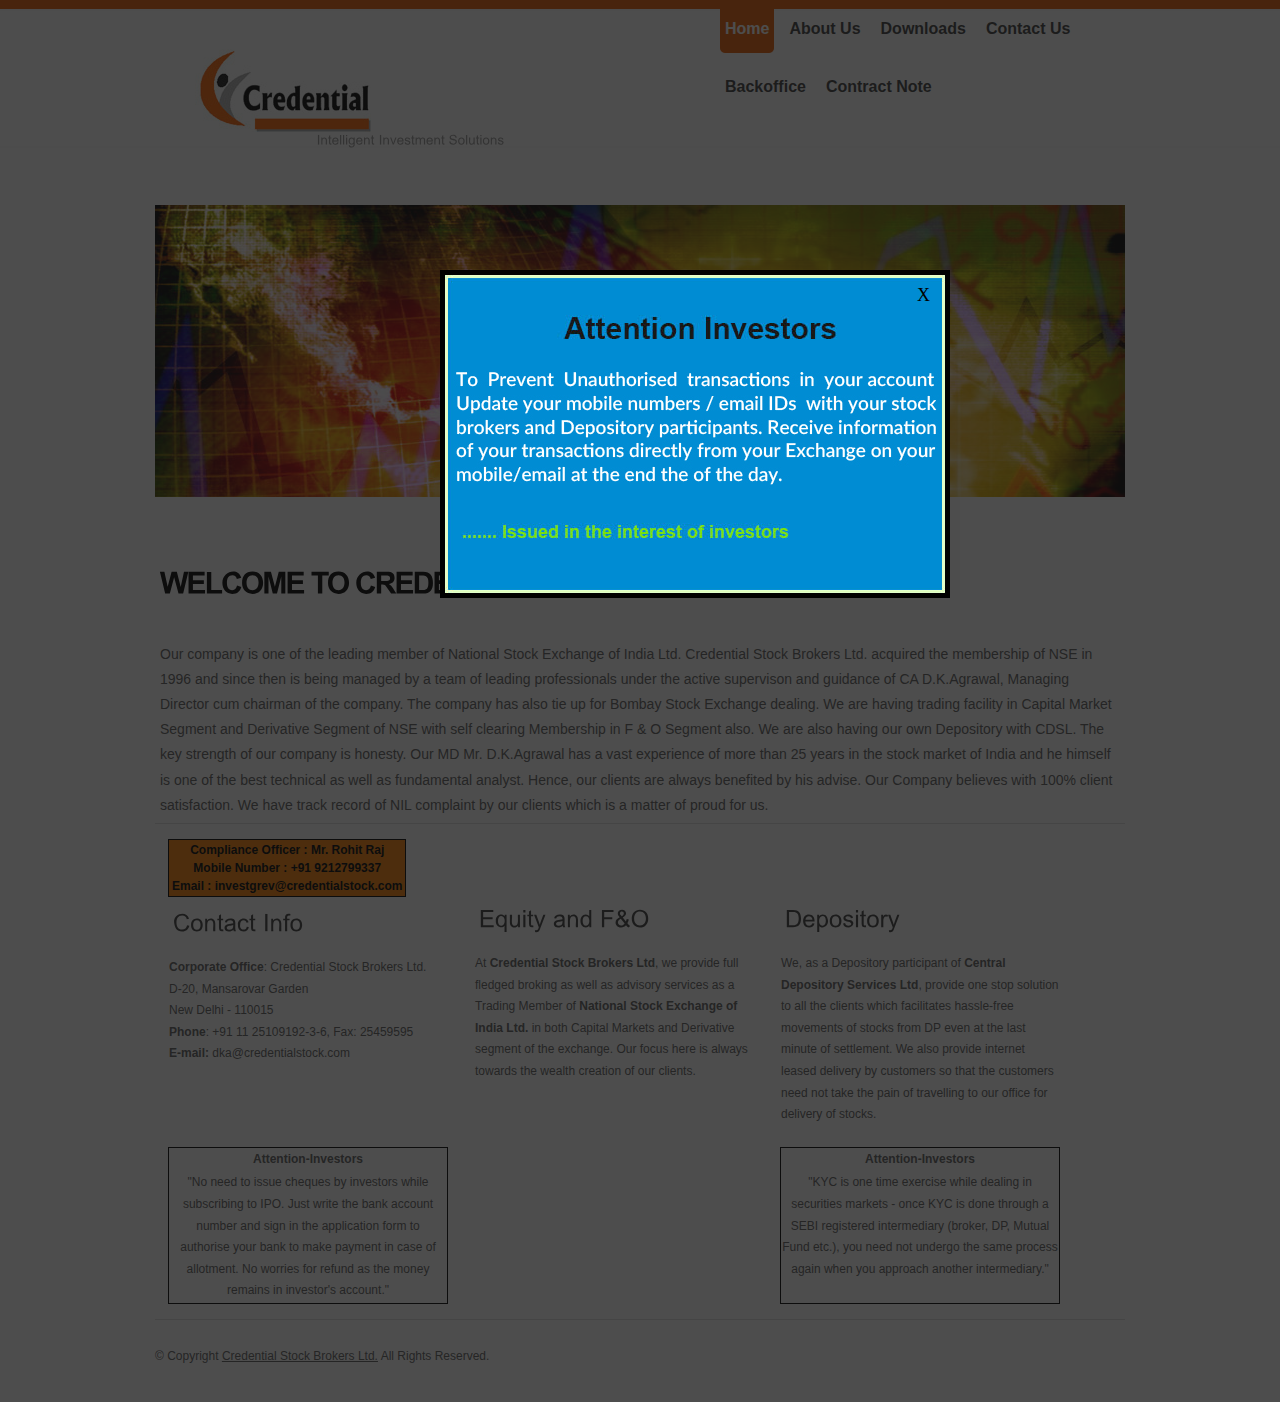
==== commit 99cc3f7d: "Update index.html" ====
--- a/index.html
+++ b/index.html
@@ -108,6 +108,25 @@
         We, as a Depository participant of <b>Central Depository Services Ltd</b>, provide one stop solution to all the clients which facilitates hassle-free movements of stocks from DP even at the last minute of settlement. We also provide internet leased delivery by customers so that the customers need not take the pain of travelling to our office for delivery of stocks.        
         </p>
       </div>
+      <div class="blok">
+	      <table cellpadding="0" cellspacing="0">
+		      <tbody> 
+    			 <tr> <th> <p> <b> Attention-Investors </b></p></th> </tr>
+    			 <tr> <td> <p> "No need to issue cheques by investors while subscribing to IPO. Just write the bank account number and sign in the application form to authorise your bank to make payment in case of allotment. No worries for refund as the money remains in investor's account." </p>
+    			</tbody> 
+		    </table>
+      </div>
+      <div class="blok">
+      </div>
+      <div class="blok">
+	      <table cellpadding="0" cellspacing="0">
+		      <tbody> 
+    			 <tr> <th> <p> <b> Attention-Investors </b></p></th> </tr>
+    			 <tr> <td> <p> "KYC is one time exercise while dealing in securities markets - once KYC is done through a SEBI registered intermediary (broker, DP, Mutual Fund etc.), you need not undergo the same process again when you approach another intermediary." <br/><br/> </p>
+    			</tbody> 
+		    </table>
+      </div>
+
       <div class="clr"></div>
     </div>
   </div>
